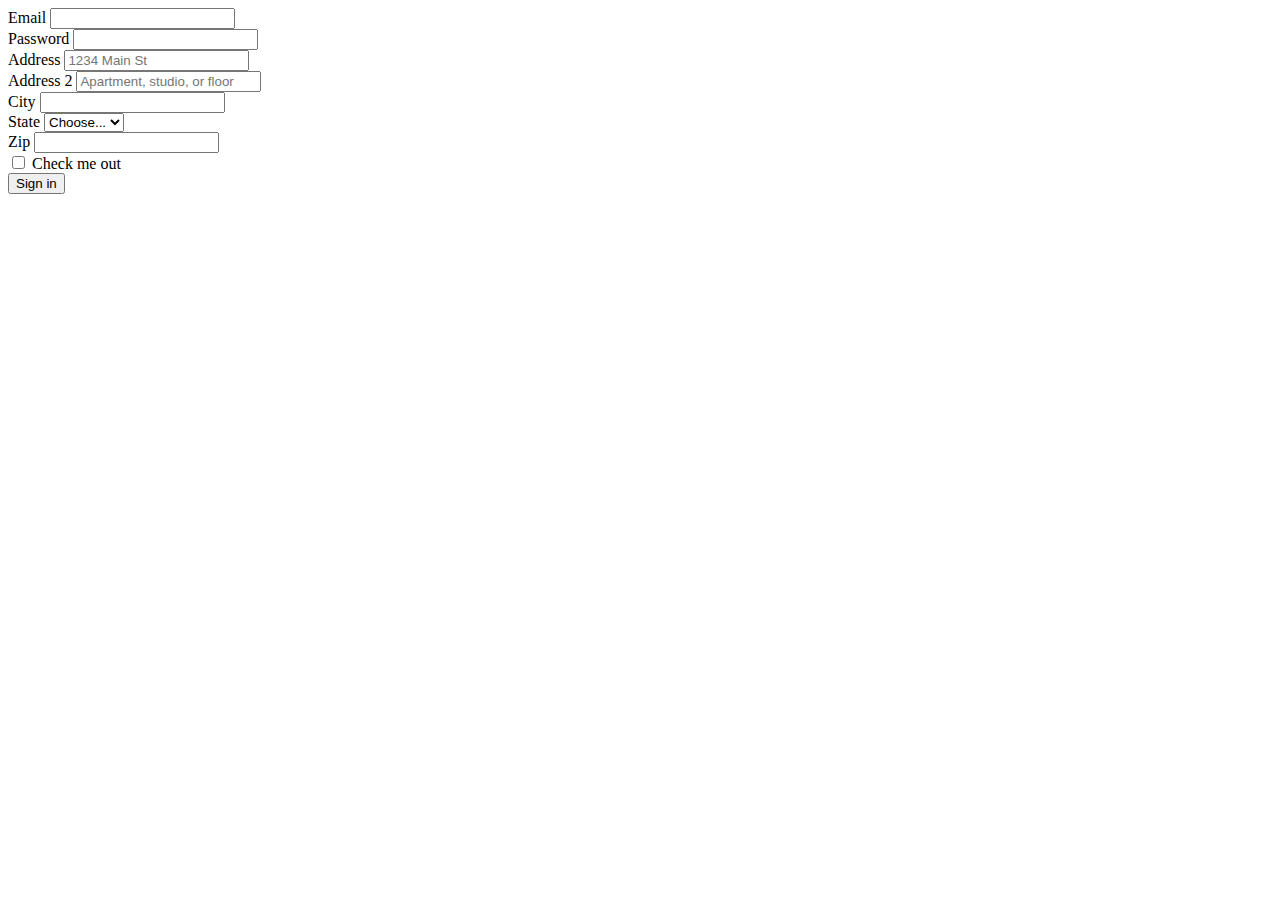
==== test.html @ 41a8d271 "mise en place des vues de notre application : partie html avec utilisation bootstrap" ====
<!DOCTYPE html>
<html lang="en">
<head>
    <meta charset="UTF-8">
    <meta http-equiv="X-UA-Compatible" content="IE=edge">
    <meta name="viewport" content="width=device-width, initial-scale=1.0">
    <title>Test bootstrap</title>
    <link href="https://cdn.jsdelivr.net/npm/bootstrap@5.2.0/dist/css/bootstrap.min.css" rel="stylesheet" integrity="sha384-gH2yIJqKdNHPEq0n4Mqa/HGKIhSkIHeL5AyhkYV8i59U5AR6csBvApHHNl/vI1Bx" crossorigin="anonymous">

</head>
<body>

    <form class="row g-3">
        <div class="col-md-6">
          <label for="inputEmail4" class="form-label">Email</label>
          <input type="email" class="form-control" id="inputEmail4">
        </div>
        <div class="col-md-6">
          <label for="inputPassword4" class="form-label">Password</label>
          <input type="password" class="form-control" id="inputPassword4">
        </div>
        <div class="col-12">
          <label for="inputAddress" class="form-label">Address</label>
          <input type="text" class="form-control" id="inputAddress" placeholder="1234 Main St">
        </div>
        <div class="col-12">
          <label for="inputAddress2" class="form-label">Address 2</label>
          <input type="text" class="form-control" id="inputAddress2" placeholder="Apartment, studio, or floor">
        </div>
        <div class="col-md-6">
          <label for="inputCity" class="form-label">City</label>
          <input type="text" class="form-control" id="inputCity">
        </div>
        <div class="col-md-4">
          <label for="inputState" class="form-label">State</label>
          <select id="inputState" class="form-select">
            <option selected>Choose...</option>
            <option>...</option>
          </select>
        </div>
        <div class="col-md-2">
          <label for="inputZip" class="form-label">Zip</label>
          <input type="text" class="form-control" id="inputZip">
        </div>
        <div class="col-12">
          <div class="form-check">
            <input class="form-check-input" type="checkbox" id="gridCheck">
            <label class="form-check-label" for="gridCheck">
              Check me out
            </label>
          </div>
        </div>
        <div class="col-12">
          <button type="submit" class="btn btn-primary">Sign in</button>
        </div>
      </form>
    <script src="https://cdn.jsdelivr.net/npm/bootstrap@5.2.0/dist/js/bootstrap.min.js" integrity="sha384-ODmDIVzN+pFdexxHEHFBQH3/9/vQ9uori45z4JjnFsRydbmQbmL5t1tQ0culUzyK" crossorigin="anonymous"></script>

</body>
</html>
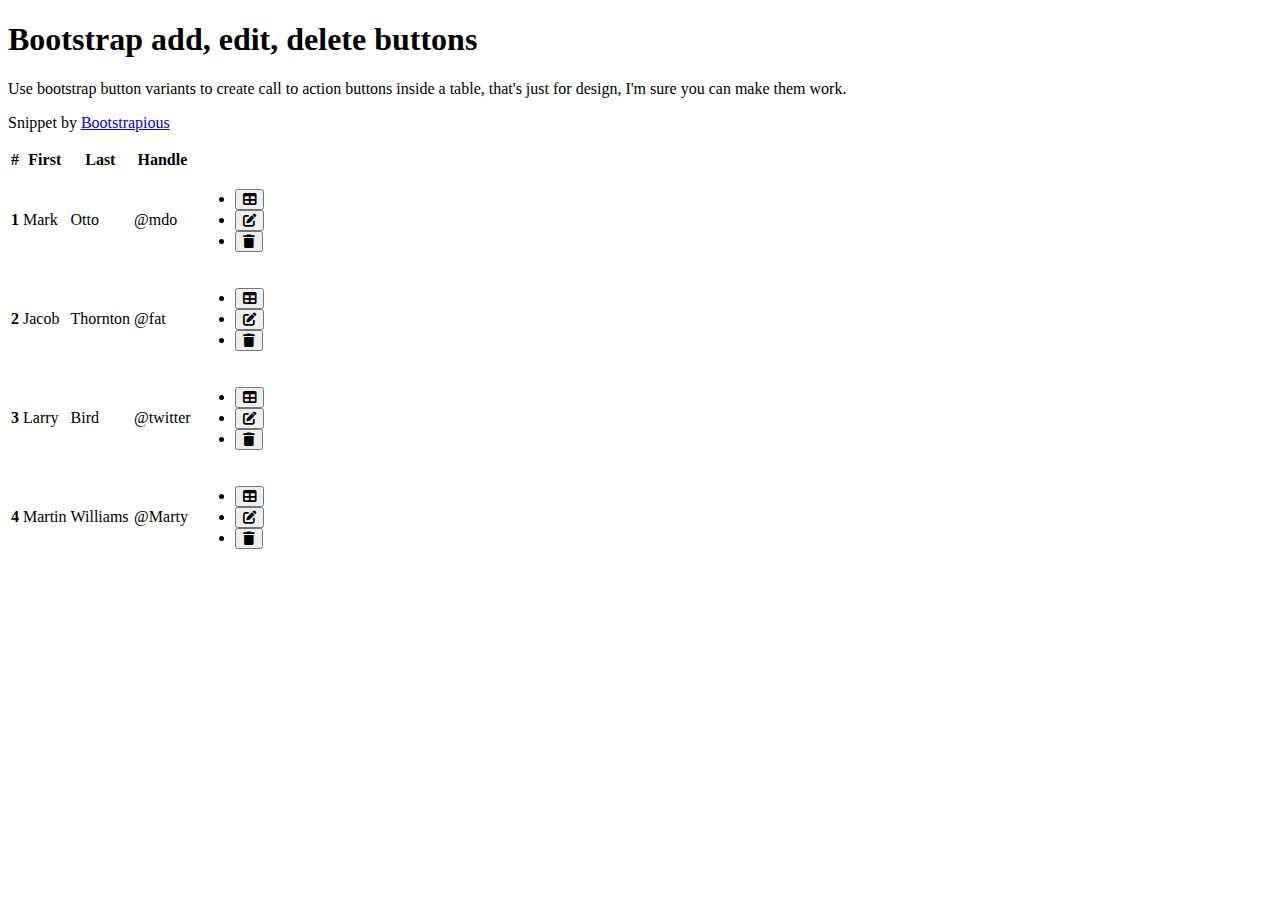
==== commit 3a94db49: "ajout des boutons add, edit, view, delete avec boostrap" ====
--- a/test.html
+++ b/test.html
@@ -5,55 +5,135 @@
     <meta http-equiv="X-UA-Compatible" content="IE=edge">
     <meta name="viewport" content="width=device-width, initial-scale=1.0">
     <title>Test bootstrap</title>
+    <link rel="stylesheet" href="https://cdnjs.cloudflare.com/ajax/libs/font-awesome/6.1.2/css/all.min.css"
+    type="text/css" />
     <link href="https://cdn.jsdelivr.net/npm/bootstrap@5.2.0/dist/css/bootstrap.min.css" rel="stylesheet" integrity="sha384-gH2yIJqKdNHPEq0n4Mqa/HGKIhSkIHeL5AyhkYV8i59U5AR6csBvApHHNl/vI1Bx" crossorigin="anonymous">
 
 </head>
 <body>
 
-    <form class="row g-3">
-        <div class="col-md-6">
-          <label for="inputEmail4" class="form-label">Email</label>
-          <input type="email" class="form-control" id="inputEmail4">
-        </div>
-        <div class="col-md-6">
-          <label for="inputPassword4" class="form-label">Password</label>
-          <input type="password" class="form-control" id="inputPassword4">
-        </div>
-        <div class="col-12">
-          <label for="inputAddress" class="form-label">Address</label>
-          <input type="text" class="form-control" id="inputAddress" placeholder="1234 Main St">
-        </div>
-        <div class="col-12">
-          <label for="inputAddress2" class="form-label">Address 2</label>
-          <input type="text" class="form-control" id="inputAddress2" placeholder="Apartment, studio, or floor">
-        </div>
-        <div class="col-md-6">
-          <label for="inputCity" class="form-label">City</label>
-          <input type="text" class="form-control" id="inputCity">
-        </div>
-        <div class="col-md-4">
-          <label for="inputState" class="form-label">State</label>
-          <select id="inputState" class="form-select">
-            <option selected>Choose...</option>
-            <option>...</option>
-          </select>
-        </div>
-        <div class="col-md-2">
-          <label for="inputZip" class="form-label">Zip</label>
-          <input type="text" class="form-control" id="inputZip">
-        </div>
-        <div class="col-12">
-          <div class="form-check">
-            <input class="form-check-input" type="checkbox" id="gridCheck">
-            <label class="form-check-label" for="gridCheck">
-              Check me out
-            </label>
+    <!-- Demo header-->
+<section class="pb-5 header text-center">
+  <div class="container py-5 text-white">
+      <header class="py-5">
+          <h1 class="display-4">Bootstrap add, edit, delete buttons</h1>
+          <p class="font-italic mb-1">Use bootstrap button variants to create call to action buttons inside a table, that's just for design, I'm sure you can make them work.</p>
+          <p class="font-italic">Snippet by
+              <a class="text-white" href="https://bootstrapious.com/">
+                  <u>Bootstrapious</u>
+              </a>
+          </p>
+      </header>
+
+
+      <div class="row">
+          <div class="col-lg-7 mx-auto">
+              <div class="card border-0 shadow">
+                  <div class="card-body p-5">
+
+                      <!-- Responsive table -->
+                      <div class="table-responsive">
+                          <table class="table m-0">
+                              <thead>
+                                  <tr>
+                                      <th scope="col">#</th>
+                                      <th scope="col">First</th>
+                                      <th scope="col">Last</th>
+                                      <th scope="col">Handle</th>
+                                      <th scope="col"></th>
+                                  </tr>
+                              </thead>
+                              <tbody>
+                                  <tr>
+                                      <th scope="row">1</th>
+                                      <td>Mark</td>
+                                      <td>Otto</td>
+                                      <td>@mdo</td>
+                                      <td>
+                                          <!-- Call to action buttons -->
+                                          <ul class="list-inline m-0">
+                                              <li class="list-inline-item">
+                                                  <button class="btn btn-primary btn-sm rounded-0" type="button" data-toggle="tooltip" data-placement="top" title="Add"><i class="fa fa-table"></i></button>
+                                              </li>
+                                              <li class="list-inline-item">
+                                                  <button class="btn btn-success btn-sm rounded-0" type="button" data-toggle="tooltip" data-placement="top" title="Edit"><i class="fa fa-edit"></i></button>
+                                              </li>
+                                              <li class="list-inline-item">
+                                                  <button class="btn btn-danger btn-sm rounded-0" type="button" data-toggle="tooltip" data-placement="top" title="Delete"><i class="fa fa-trash"></i></button>
+                                              </li>
+                                          </ul>
+                                      </td>
+                                  </tr>
+                                  <tr>
+                                      <th scope="row">2</th>
+                                      <td>Jacob</td>
+                                      <td>Thornton</td>
+                                      <td>@fat</td>
+                                      <td>
+                                          <!-- Call to action buttons -->
+                                          <ul class="list-inline m-0">
+                                              <li class="list-inline-item">
+                                                  <button class="btn btn-primary btn-sm rounded-0" type="button" data-toggle="tooltip" data-placement="top" title="Add"><i class="fa fa-table"></i></button>
+                                              </li>
+                                              <li class="list-inline-item">
+                                                  <button class="btn btn-success btn-sm rounded-0" type="button" data-toggle="tooltip" data-placement="top" title="Edit"><i class="fa fa-edit"></i></button>
+                                              </li>
+                                              <li class="list-inline-item">
+                                                  <button class="btn btn-danger btn-sm rounded-0" type="button" data-toggle="tooltip" data-placement="top" title="Delete"><i class="fa fa-trash"></i></button>
+                                              </li>
+                                          </ul>
+                                      </td>
+                                  </tr>
+                                  <tr>
+                                      <th scope="row">3</th>
+                                      <td>Larry</td>
+                                      <td>Bird</td>
+                                      <td>@twitter</td>
+                                      <td>
+                                          <!-- Call to action buttons -->
+                                          <ul class="list-inline m-0">
+                                              <li class="list-inline-item">
+                                                  <button class="btn btn-primary btn-sm rounded-0" type="button" data-toggle="tooltip" data-placement="top" title="Add"><i class="fa fa-table"></i></button>
+                                              </li>
+                                              <li class="list-inline-item">
+                                                  <button class="btn btn-success btn-sm rounded-0" type="button" data-toggle="tooltip" data-placement="top" title="Edit"><i class="fa fa-edit"></i></button>
+                                              </li>
+                                              <li class="list-inline-item">
+                                                  <button class="btn btn-danger btn-sm rounded-0" type="button" data-toggle="tooltip" data-placement="top" title="Delete"><i class="fa fa-trash"></i></button>
+                                              </li>
+                                          </ul>
+                                      </td>
+                                  </tr>
+                                  <tr>
+                                      <th scope="row">4</th>
+                                      <td>Martin</td>
+                                      <td>Williams</td>
+                                      <td>@Marty</td>
+                                      <td>
+                                          <!-- Call to action buttons -->
+                                          <ul class="list-inline m-0">
+                                              <li class="list-inline-item">
+                                                  <button class="btn btn-primary btn-sm rounded-0" type="button" data-toggle="tooltip" data-placement="top" title="Add"><i class="fa fa-table"></i></button>
+                                              </li>
+                                              <li class="list-inline-item">
+                                                  <button class="btn btn-success btn-sm rounded-0" type="button" data-toggle="tooltip" data-placement="top" title="Edit"><i class="fa fa-edit"></i></button>
+                                              </li>
+                                              <li class="list-inline-item">
+                                                  <button class="btn btn-danger btn-sm rounded-0" type="button" data-toggle="tooltip" data-placement="top" title="Delete"><i class="fa fa-trash"></i></button>
+                                              </li>
+                                          </ul>
+                                      </td>
+                                  </tr>
+                              </tbody>
+                          </table>
+
+                      </div>
+                  </div>
+              </div>
           </div>
-        </div>
-        <div class="col-12">
-          <button type="submit" class="btn btn-primary">Sign in</button>
-        </div>
-      </form>
+      </div>
+  </div>
+</section>
     <script src="https://cdn.jsdelivr.net/npm/bootstrap@5.2.0/dist/js/bootstrap.min.js" integrity="sha384-ODmDIVzN+pFdexxHEHFBQH3/9/vQ9uori45z4JjnFsRydbmQbmL5t1tQ0culUzyK" crossorigin="anonymous"></script>
 
 </body>
